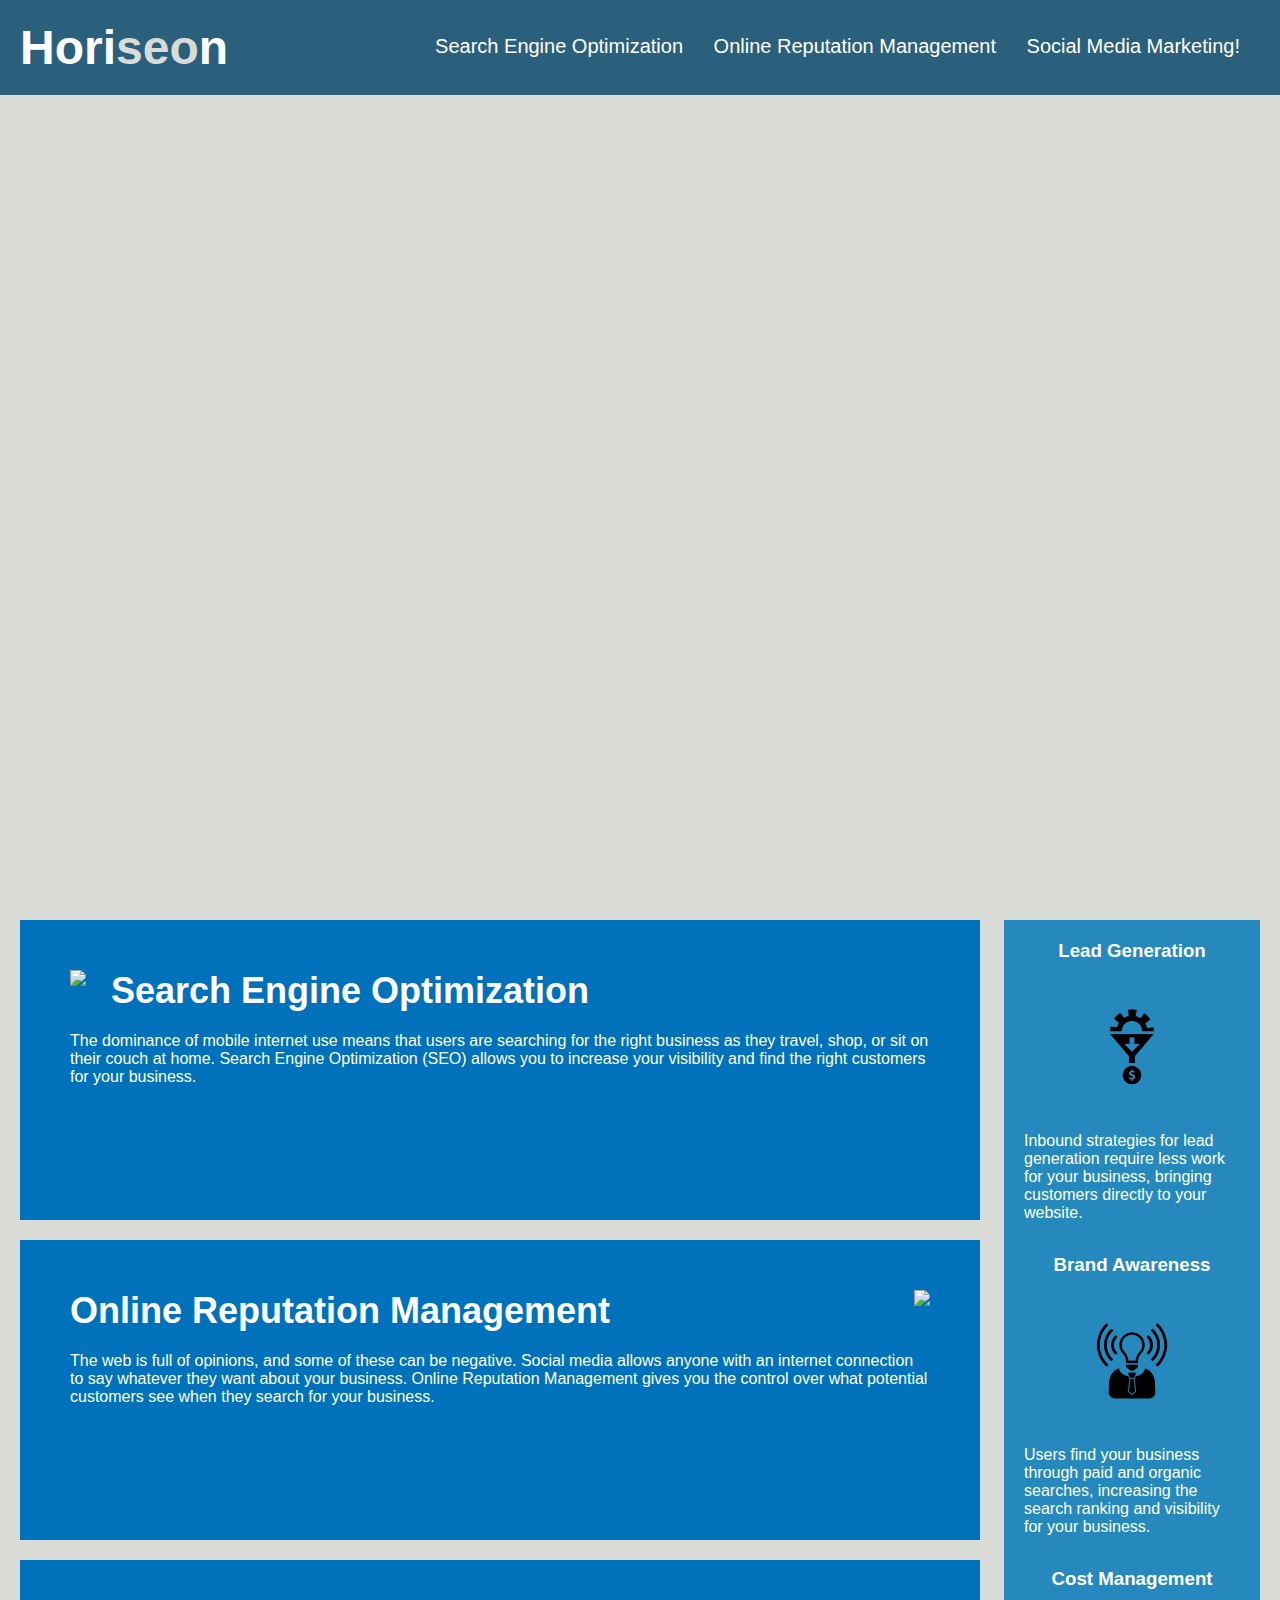
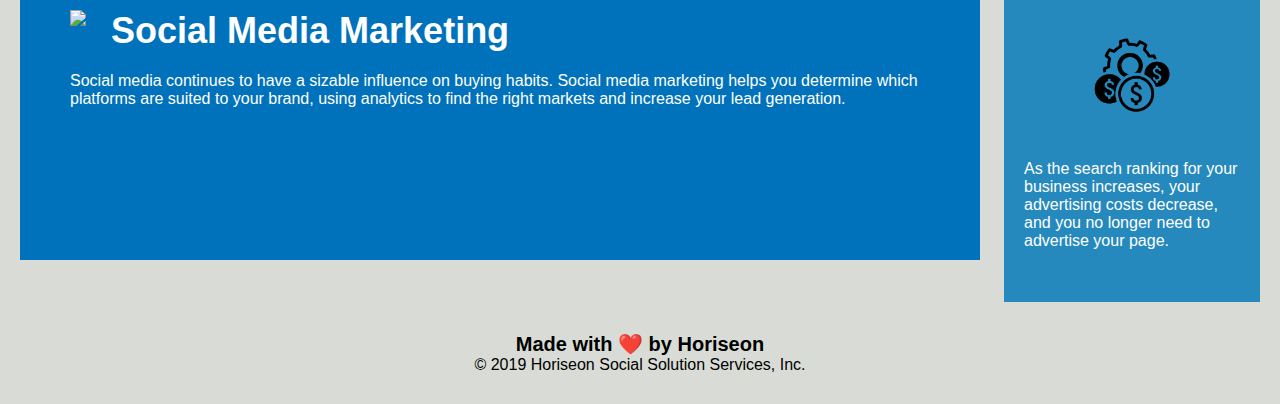
==== starter/index.html @ b49bf406 "added starter docs" ====
<!DOCTYPE html>
<html lang="en-gb">

<head>
    <meta charset="UTF-8" />
    <link rel="stylesheet" href="./assets/css/style.css">
    <title>website</title>
</head>

<body>
    <div class="header">
        <h1>Hori<span class="seo">seo</span>n</h1>
        <div>
            <ul>
                <li>
                    <a href="#search-engine-optimization">Search Engine Optimization</a>
                </li>
                <li>
                    <a href="#online-reputation-management">Online Reputation Management</a>
                </li>
                <li>
                    <a href="#social-media-marketing">Social Media Marketing!</a>
                </li>
            </ul>
        </div>
    </div>
    <div class="hero"></div>
    <div class="content">
        <div class="search-engine-optimization">
            <img src="./assets/images/search-engine-optimization.jpg" class="float-left" />
            <h2>Search Engine Optimization</h2>
            <p>
                The dominance of mobile internet use means that users are searching for the right business as they
                travel, shop, or sit on their couch at home. Search Engine Optimization (SEO) allows you to increase
                your visibility and find the right customers for your business.
            </p>
        </div>
        <div id="online-reputation-management" class="online-reputation-management">
            <img src="./assets/images/online-reputation-management.jpg" class="float-right" />
            <h2>Online Reputation Management</h2>
            <p>
                The web is full of opinions, and some of these can be negative. Social media allows anyone with an
                internet connection to say whatever they want about your business. Online Reputation Management gives
                you the control over what potential customers see when they search for your business.
            </p>
        </div>
        <div id="social-media-marketing" class="social-media-marketing">
            <img src="./assets/images/social-media-marketing.jpg" class="float-left" />
            <h2>Social Media Marketing</h2>
            <p>
                Social media continues to have a sizable influence on buying habits. Social media marketing helps you
                determine which platforms are suited to your brand, using analytics to find the right markets and
                increase your lead generation.
            </p>
        </div>
    </div>
    <div class="benefits">
        <div class="benefit-lead">
            <h3>Lead Generation</h3>
            <img src="./assets/images/lead-generation.png" />
            <p>
                Inbound strategies for lead generation require less work for your business, bringing customers directly
                to your website.
            </p>
        </div>
        <div class="benefit-brand">
            <h3>Brand Awareness</h3>
            <img src="./assets/images/brand-awareness.png" />
            <p>
                Users find your business through paid and organic searches, increasing the search ranking and visibility
                for your business.
            </p>
        </div>
        <div class="benefit-cost">
            <h3>Cost Management</h3>
            <img src="./assets/images/cost-management.png"></img>
            <p>
                As the search ranking for your business increases, your advertising costs decrease, and you no longer
                need to advertise your page.
            </p>
        </div>
    </div>
    <div class="footer">
        <h2>Made with ❤️️ by Horiseon</h2>
        <p>
            &copy; 2019 Horiseon Social Solution Services, Inc.
        </p>
    </div>
</body>

</html>
---- starter/assets/css/style.css ----
* {
    box-sizing: border-box;
    padding: 0;
    margin: 0;
}

body {
    background-color: #d9dcd6;
}

.header {
    padding: 20px;
    font-family: 'Trebuchet MS', 'Lucida Sans Unicode', 'Lucida Grande', 'Lucida Sans', Arial, sans-serif;
    background-color: #2a607c;
    color: #ffffff;
}

.header h1 {
    display: inline-block;
    font-size: 48px;
}

.header h1 .seo {
    color: #d9dcd6;
}

.header div {
    padding-top: 15px;
    margin-right: 20px;
    float: right;
    font-family: 'Gill Sans', 'Gill Sans MT', Calibri, 'Trebuchet MS', sans-serif;
    font-size: 20px;
}

.header div ul {
    list-style-type: none;
}

.header div ul li {
    display: inline-block;
    margin-left: 25px;
}

a {
    color: #ffffff;
    text-decoration: none;
}

p {
    font-size: 16px;
}

.hero {
    height: 800px;
    width: 100%;
    margin-bottom: 25px;
    background-image: url("../images/digital-marketing-meeting.jpg");
    background-size: cover;
    background-position: center;
}

.float-left {
    float: left;
    margin-right: 25px;
}

.float-right {
    float: right;
    margin-left: 25px;
}

.content {
    width: 75%;
    display: inline-block;
    margin-left: 20px;
}

.benefits {
    margin-right: 20px;
    padding: 20px;
    clear: both;
    float: right;
    width: 20%;
    height: 100%;
    font-family: 'Gill Sans', 'Gill Sans MT', Calibri, 'Trebuchet MS', sans-serif;
    background-color: #2589bd;
}

.benefit-lead {
    margin-bottom: 32px;
    color: #ffffff;
}

.benefit-brand {
    margin-bottom: 32px;
    color: #ffffff;
}

.benefit-cost {
    margin-bottom: 32px;
    color: #ffffff;
}

.benefit-lead h3 {
    margin-bottom: 10px;
    text-align: center;
}

.benefit-brand h3 {
    margin-bottom: 10px;
    text-align: center;
}

.benefit-cost h3 {
    margin-bottom: 10px;
    text-align: center;
}

.benefit-lead img {
    display: block;
    margin: 10px auto;
    max-width: 150px;
}

.benefit-brand img {
    display: block;
    margin: 10px auto;
    max-width: 150px;
}

.benefit-cost img {
    display: block;
    margin: 10px auto;
    max-width: 150px;
}

.search-engine-optimization {
    margin-bottom: 20px;
    padding: 50px;
    height: 300px;
    font-family: 'Gill Sans', 'Gill Sans MT', Calibri, 'Trebuchet MS', sans-serif;
    background-color: #0072bb;
    color: #ffffff;
}

.online-reputation-management {
    margin-bottom: 20px;
    padding: 50px;
    height: 300px;
    font-family: 'Gill Sans', 'Gill Sans MT', Calibri, 'Trebuchet MS', sans-serif;
    background-color: #0072bb;
    color: #ffffff;
}

.social-media-marketing {
    margin-bottom: 20px;
    padding: 50px;
    height: 300px;
    font-family: 'Gill Sans', 'Gill Sans MT', Calibri, 'Trebuchet MS', sans-serif;
    background-color: #0072bb;
    color: #ffffff;
}

.search-engine-optimization img {
    max-height: 200px;
}

.online-reputation-management img {
    max-height: 200px;
}

.social-media-marketing img {
    max-height: 200px;
}

.search-engine-optimization h2 {
    margin-bottom: 20px;
    font-size: 36px;
}

.online-reputation-management h2 {
    margin-bottom: 20px;
    font-size: 36px;
}

.social-media-marketing h2 {
    margin-bottom: 20px;
    font-size: 36px;
}

.footer {
    padding: 30px;
    clear: both;
    font-family: 'Trebuchet MS', 'Lucida Sans Unicode', 'Lucida Grande', 'Lucida Sans', Arial, sans-serif;
    text-align: center;
}

.footer h2 {
    font-size: 20px;
}
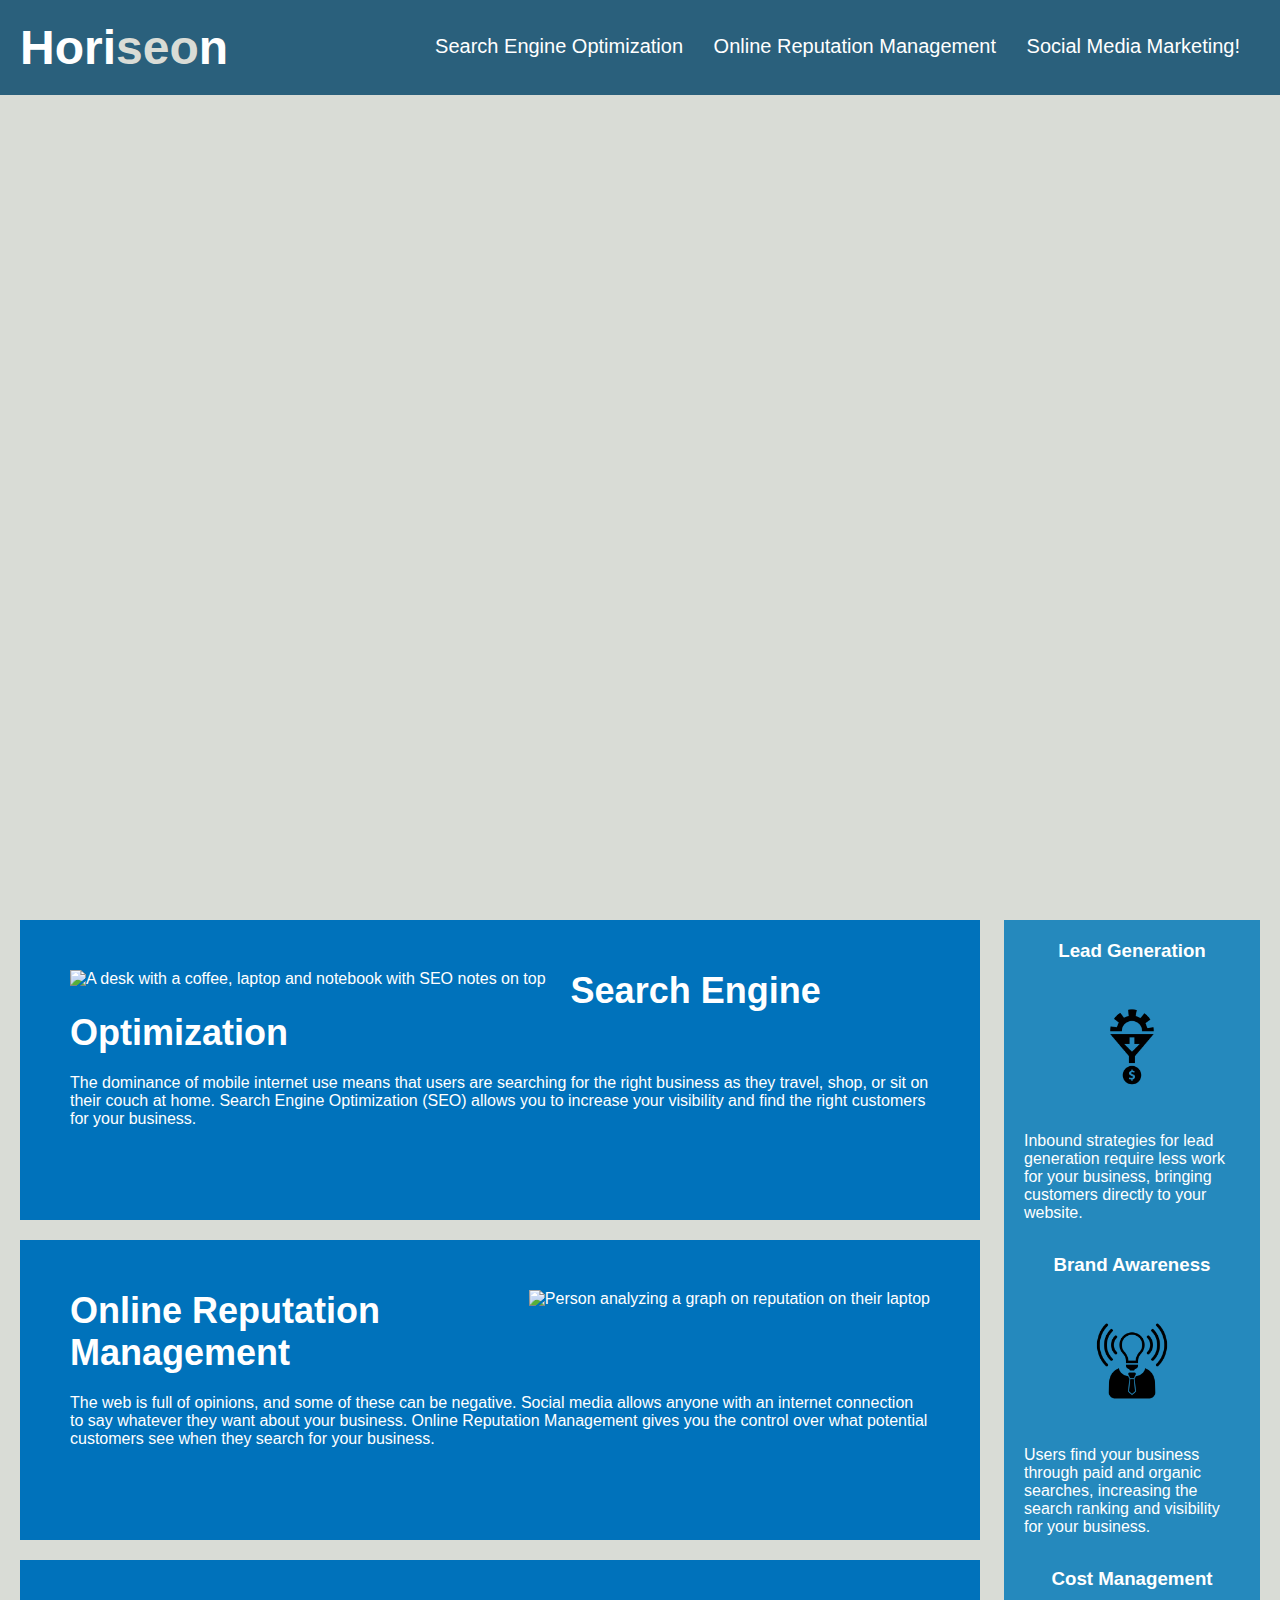
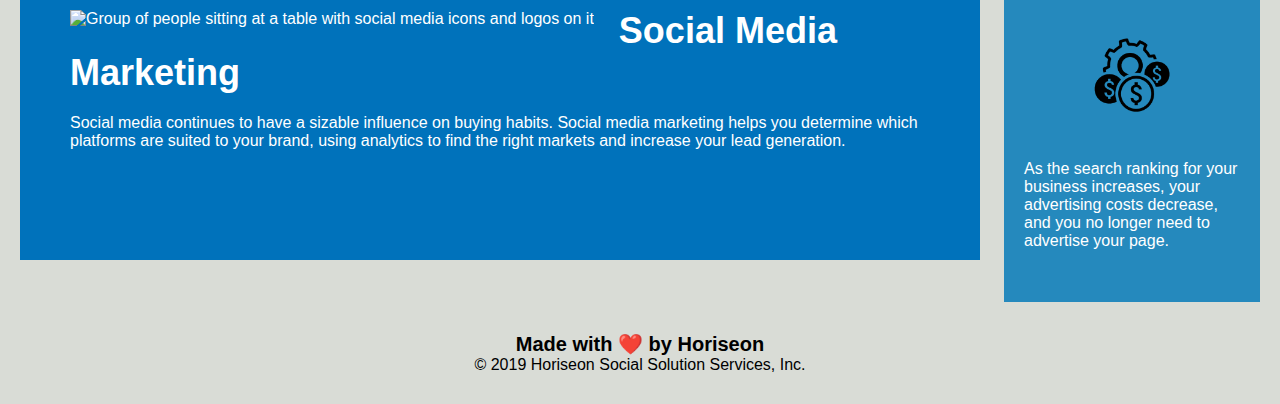
==== commit ab8d894d: "added alt atributes to the image tags" ====
--- a/starter/index.html
+++ b/starter/index.html
@@ -4,13 +4,14 @@
 <head>
     <meta charset="UTF-8" />
     <link rel="stylesheet" href="./assets/css/style.css">
-    <title>website</title>
+    <!-- Changed Title from "Website to "Horiseon website"-->
+    <title>Horiseon website</title>
 </head>
 
 <body>
-    <div class="header">
+    <header class="header"> <!-- Changed tag from "div" to "header"-->
         <h1>Hori<span class="seo">seo</span>n</h1>
-        <div>
+        <nav> <!-- Changed tag from "div" to "nav"-->
             <ul>
                 <li>
                     <a href="#search-engine-optimization">Search Engine Optimization</a>
@@ -22,12 +23,13 @@
                     <a href="#social-media-marketing">Social Media Marketing!</a>
                 </li>
             </ul>
-        </div>
-    </div>
-    <div class="hero"></div>
-    <div class="content">
+        </nav>
+    </header>
+    <figure class="hero"></figure> <!-- Changed tag from "div" to "figure"-->
+    <main class="content"> <!-- Changed tag from "div" to "main"-->
         <div class="search-engine-optimization">
-            <img src="./assets/images/search-engine-optimization.jpg" class="float-left" />
+            <!-- Added alt attribute-->
+            <img src="./assets/images/search-engine-optimization.jpg" alt="A desk with a coffee, laptop and notebook with SEO notes on top" class="float-left" />
             <h2>Search Engine Optimization</h2>
             <p>
                 The dominance of mobile internet use means that users are searching for the right business as they
@@ -36,7 +38,8 @@
             </p>
         </div>
         <div id="online-reputation-management" class="online-reputation-management">
-            <img src="./assets/images/online-reputation-management.jpg" class="float-right" />
+             <!-- Added alt attribute-->
+            <img src="./assets/images/online-reputation-management.jpg" alt="Person analyzing a graph on reputation on their laptop" class="float-right" />
             <h2>Online Reputation Management</h2>
             <p>
                 The web is full of opinions, and some of these can be negative. Social media allows anyone with an
@@ -45,7 +48,8 @@
             </p>
         </div>
         <div id="social-media-marketing" class="social-media-marketing">
-            <img src="./assets/images/social-media-marketing.jpg" class="float-left" />
+             <!-- Added alt attribute-->
+            <img src="./assets/images/social-media-marketing.jpg" alt="Group of people sitting at a table with social media icons and logos on it" class="float-left" />
             <h2>Social Media Marketing</h2>
             <p>
                 Social media continues to have a sizable influence on buying habits. Social media marketing helps you
@@ -53,8 +57,8 @@
                 increase your lead generation.
             </p>
         </div>
-    </div>
-    <div class="benefits">
+    </main>
+    <aside class="benefits"> <!-- Changed tag from "div" to "aside"-->
         <div class="benefit-lead">
             <h3>Lead Generation</h3>
             <img src="./assets/images/lead-generation.png" />
@@ -79,13 +83,13 @@
                 need to advertise your page.
             </p>
         </div>
-    </div>
-    <div class="footer">
+    </aside>
+    <footer class="footer"> <!-- Changed tag from "div" to "footer"-->
         <h2>Made with ❤️️ by Horiseon</h2>
         <p>
             &copy; 2019 Horiseon Social Solution Services, Inc.
         </p>
-    </div>
+    </footer>
 </body>
 
 </html>--- a/starter/assets/css/style.css
+++ b/starter/assets/css/style.css
@@ -24,7 +24,7 @@
     color: #d9dcd6;
 }
 
-.header div {
+.header nav {
     padding-top: 15px;
     margin-right: 20px;
     float: right;
@@ -32,11 +32,11 @@
     font-size: 20px;
 }
 
-.header div ul {
+.header nav ul {
     list-style-type: none;
 }
 
-.header div ul li {
+.header nav ul li {
     display: inline-block;
     margin-left: 25px;
 }
